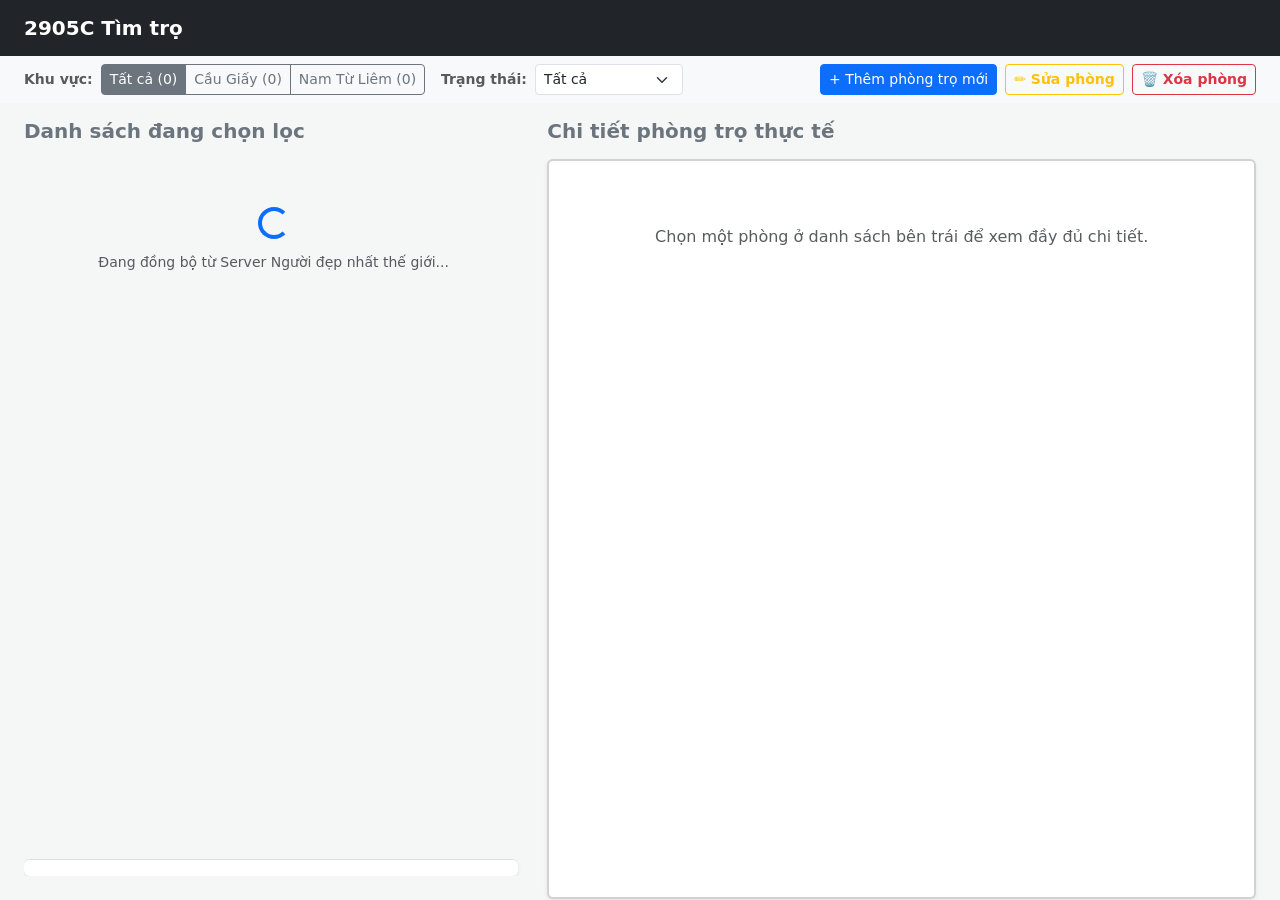
==== index.html @ d23d4c0f "Add files via upload" ====
<!DOCTYPE html>
<html lang="vi">
<head>
    <meta charset="UTF-8">
    <meta name="viewport" content="width=device-width, initial-scale=1.0">
    <title>Hệ Thống Tìm Trọ 2905C</title>
    <!-- Bootstrap 5 CSS -->
    <link href="https://cdn.jsdelivr.net/npm/bootstrap@5.3.0/dist/css/bootstrap.min.css" rel="stylesheet">
    <link rel="stylesheet" href="style.css">
</head>
<body>

    <!-- STICKY TOP TOOLBAR -->
    <div class="sticky-toolbar">
        <nav class="navbar navbar-dark bg-dark py-2">
            <div class="container-fluid px-4">
                <a class="navbar-brand fw-bold" href="#">2905C Tìm trọ</a>
            </div>
        </nav>
        
        <div class="container-fluid px-4 py-2 bg-light">
            <div class="d-flex flex-wrap align-items-center justify-content-between gap-3">
                <div class="d-flex flex-wrap align-items-center gap-2">
                    <span class="small fw-bold text-muted">Khu vực:</span>
                    <div class="btn-group btn-group-sm" role="group" id="district-filter-group">
                        <button type="button" class="btn btn-outline-secondary filter-district-btn active" data-district="Tất cả" id="filter-all-dist">Tất cả (0)</button>
                        <button type="button" class="btn btn-outline-secondary filter-district-btn" data-district="Cầu Giấy" id="filter-cg">Cầu Giấy (0)</button>
                        <button type="button" class="btn btn-outline-secondary filter-district-btn" data-district="Nam Từ Liêm" id="filter-ntl">Nam Từ Liêm (0)</button>
                    </div>
                    
                    <span class="small fw-bold text-muted ms-2">Trạng thái:</span>
                    <select class="form-select form-select-sm w-auto" id="filter-status">
                        <option value="Tất cả">Tất cả</option>
                        <option value="Mới.thoáng">Mới.thoáng</option>
                        <option value="Mới.bí.khépkín">Mới.bí.khépkín</option>
                        <option value="Cũ.thoáng">Cũ.thoáng</option>
                        <option value="Cũ.bí.khép kín">Cũ.bí.khép kín</option>
                        <option value="Đã xem">Đã xem</option>
                        <option value="Ưng ý">Ưng ý</option>
                        <option value="Loại">Loại</option>
                        <option value="Đã cọc">Đã cọc</option>
                    </select>
                </div>

                <div class="d-flex align-items-center gap-2">
                    <button type="button" class="btn btn-primary btn-sm" id="btn-open-add-modal" data-bs-toggle="modal" data-bs-target="#addRoomModal">
                        + Thêm phòng trọ mới
                    </button>
                    <button type="button" class="btn btn-outline-warning btn-sm fw-bold" id="btn-edit-active">
                        ✏️ Sửa phòng
                    </button>
                    <button type="button" class="btn btn-outline-danger btn-sm fw-bold" id="btn-delete-active">
                        🗑️ Xóa phòng
                    </button>
                </div>
            </div>
        </div>
    </div>

    <!-- MAIN CONTAINER -->
    <div class="container-fluid px-4 py-3" id="app-container">
        <div class="row g-4 align-items-start">
            <!-- MÀN HÌNH TRÁI: DANH SÁCH PHÒNG -->
            <div class="col-12 col-lg-5" id="list-pane">
                <h5 class="mb-3 text-secondary fw-bold">Danh sách đang chọn lọc</h5>
                <div id="loading" class="text-center my-5">
                    <div class="spinner-border text-primary" role="status"></div>
                    <p class="mt-2 text-muted small">Đang đồng bộ từ Server Người đẹp nhất thế giới...</p>
                </div>
                <div class="scrollable-pane">
                    <div id="room-list" class="d-flex flex-column gap-2"></div>
                    <div id="pagination-controls" class="d-flex align-items-center justify-content-center gap-3 mt-3 py-2 border-top bg-white rounded shadow-sm"></div>
                </div>
            </div>

            <!-- MÀN HÌNH PHẢI: CHI TIẾT PHÒNG -->
            <div class="col-12 col-lg-7" id="detail-pane">
                <h5 class="mb-3 text-secondary fw-bold">Chi tiết phòng trọ thực tế</h5>
                <div id="room-detail" class="card shadow-sm p-3 sticky-lg-top bg-white border-2" style="top: 130px; z-index: 10;">
                    <p class="text-center text-muted my-5">Chọn một phòng ở danh sách bên trái để xem đầy đủ chi tiết.</p>
                </div>
            </div>
        </div>
    </div>

    <!-- FORM MODAL NHẬP LIỆU -->
    <div class="modal fade" id="addRoomModal" tabindex="-1" aria-hidden="true">
        <div class="modal-dialog modal-lg">
            <div class="modal-content">
                <div class="modal-header">
                    <h5 class="modal-title" id="addRoomModalLabel">Thêm phòng trọ đang cân nhắc</h5>
                    <button type="button" class="btn-close" data-bs-dismiss="modal" aria-label="Close"></button>
                </div>
                <div class="modal-body">
                    <form id="add-room-form">
                        <input type="hidden" id="form-room-id">
                        <input type="hidden" id="form-room-index">

                        <div class="row g-3">
                            <div class="col-md-6">
                                <label class="form-label">Giá thuê phòng (k/tháng)</label>
                                <input type="number" class="form-control" id="form-price" required>
                            </div>
                            <div class="col-md-6">
                                <label class="form-label">Khoảng cách (km)</label>
                                <input type="number" step="0.1" class="form-control" id="form-distance" required>
                            </div>
                            <div class="col-12">
                                <label class="form-label">Địa chỉ</label>
                                <input type="text" class="form-control" id="form-address" required>
                            </div>

                            <div class="col-md-6">
                                <label class="form-label">Trạng thái</label>
                                <select class="form-select" id="form-status">
                                    <option value="Mới.thoáng">Mới.thoáng</option>
                                    <option value="Mới.bí.khépkín">Mới.bí.khépkín</option>
                                    <option value="Cũ.thoáng">Cũ.thoáng</option>
                                    <option value="Cũ.bí.khép kín">Cũ.bí.khép kín</option>
                                    <option value="Đã xem">Đã xem</option>
                                    <option value="Ưng ý">Ưng ý</option>
                                    <option value="Loại">Loại</option>
                                    <option value="Đã cọc">Đã cọc</option>
                                </select>
                            </div>
                            <div class="col-md-6">
                                <label class="form-label">Độ ưu tiên (Hệ thống tính)</label>
                                <input type="text" class="form-control bg-light" id="form-priority" readonly placeholder="Hệ thống tự chấm điểm...">
                            </div>

                            <!-- Chi phí thành phần -->
                            <div class="col-12">
                                <div class="p-3 bg-light rounded border">
                                    <h6 class="mb-3 text-secondary">Chi phí dịch vụ thành phần</h6>
                                    <div class="row g-2">
                                        <div class="col-md-4">
                                            <label class="form-label small">Giá điện (k/số)</label>
                                            <input type="number" step="0.1" class="form-control form-control-sm" id="form-elecPrice">
                                        </div>
                                        <div class="col-md-4">
                                            <label class="form-label small">Ước tính số điện (số)</label>
                                            <input type="number" class="form-control form-control-sm" id="form-estElec">
                                        </div>
                                        <div class="col-md-4">
                                            <label class="form-label small">Giá nước/người (k)</label>
                                            <input type="number" class="form-control form-control-sm" id="form-waterPrice">
                                        </div>
                                        <div class="col-md-6">
                                            <label class="form-label small">Wifi phòng (k)</label>
                                            <input type="number" class="form-control form-control-sm" id="form-wifiPrice">
                                        </div>
                                        <div class="col-md-6">
                                            <label class="form-label small">Phí dịch vụ/người (k)</label>
                                            <input type="number" class="form-control form-control-sm" id="form-servicePrice">
                                        </div>
                                    </div>
                                </div>
                            </div>

                            <div class="col-md-6">
                                 <label class="form-label">Tổng chi phí dự kiến (k)</label>
                                 <input type="number" class="form-control bg-light" id="form-totalCost" readonly>
                            </div>
                            <div class="col-md-6">
                                 <label class="form-label">Chia đôi (k/người)</label>
                                 <input type="number" class="form-control bg-light" id="form-splitCost" readonly>
                            </div>

                            <div class="col-md-6">
                                <label class="form-label">Thông tin chi tiết phòng</label>
                                <textarea class="form-control" id="form-details" rows="3"></textarea>
                            </div>
                            <div class="col-md-6">
                                <label class="form-label">Liên hệ</label>
                                <textarea class="form-control" id="form-contact" rows="3"></textarea>
                            </div>

                            <!-- Upload Image -->
                            <div class="col-12">
                                <div class="p-3 rounded border bg-light">
                                    <h6 class="text-secondary mb-3">Tải ảnh phòng trọ (Tối đa 3 ảnh)</h6>
                                    <div class="row g-2">
                                        <div class="col-md-4">
                                            <label class="form-label small">Ảnh phòng 1</label>
                                            <input type="file" class="form-control form-control-sm image-file-input" data-target-url="form-image-url-1" data-status-id="upload-status-1">
                                            <input type="hidden" id="form-image-url-1">
                                            <div id="upload-status-1" class="small text-muted mt-1">Chưa tải ảnh</div>
                                        </div>
                                        <div class="col-md-4">
                                            <label class="form-label small">Ảnh phòng 2</label>
                                            <input type="file" class="form-control form-control-sm image-file-input" data-target-url="form-image-url-2" data-status-id="upload-status-2">
                                            <input type="hidden" id="form-image-url-2">
                                            <div id="upload-status-2" class="small text-muted mt-1">Chưa tải ảnh</div>
                                        </div>
                                        <div class="col-md-4">
                                            <label class="form-label small">Ảnh phòng 3</label>
                                            <input type="file" class="form-control form-control-sm image-file-input" data-target-url="form-image-url-3" data-status-id="upload-status-3">
                                            <input type="hidden" id="form-image-url-3">
                                            <div id="upload-status-3" class="small text-muted mt-1">Chưa tải ảnh</div>
                                        </div>
                                    </div>
                                </div>
                            </div>
                        </div>
                        <div class="modal-footer px-0 pb-0 mt-3">
                            <button type="button" class="btn btn-secondary" data-bs-dismiss="modal">Hủy</button>
                            <button type="submit" class="btn btn-success" id="btn-submit-room">Lưu phòng trọ</button>
                        </div>
                    </form>
                </div>
            </div>
        </div>
    </div>

    <!-- Bootstrap & Main Module -->
    <script src="https://cdn.jsdelivr.net/npm/bootstrap@5.3.0/dist/js/bootstrap.bundle.min.js"></script>
    <script type="module" src="js/main.js"></script>
</body>
</html>
---- style.css ----
body {
    background-color: #f4f7f6;
}

/* Trên màn hình Desktop lớn, khóa cuộn trang chính và chia cột cuộn độc lập */
@media (min-width: 992px) {
    body {
        height: 100vh;
        display: flex;
        flex-direction: column;
        overflow: hidden; /* Khóa cuộn toàn trang web */
    }

    .sticky-toolbar {
        flex-shrink: 0;
    }

    #app-container {
        flex-grow: 1;
        overflow: hidden;
        display: flex;
        flex-direction: column;
    }

    #app-container > .row {
        flex-grow: 1;
        height: 100%;
    }

    #list-pane {
        height: 100%;
        display: flex;
        flex-direction: column;
    }

    .scrollable-pane {
        flex-grow: 1;
        overflow-y: auto; /* Cột trái tự cuộn độc lập */
        padding-right: 5px;
        display: flex;
        flex-direction: column;
        justify-content: space-between;
    }

    #detail-pane {
        height: 100%;
        display: flex;
        flex-direction: column;
    }

    #room-detail {
        height: calc(100vh - 160px) !important; /* Đảm bảo chiều cao vừa khít khung nhìn */
        overflow-y: auto !important; /* Cột chi tiết tự cuộn độc lập */
        position: static !important; /* Bỏ thuộc tính sticky cũ */
    }
}

.scrollable-pane {
    margin-bottom: 2rem;
}

.room-list-item {
    cursor: pointer;
    transition: all 0.2s ease-in-out;
    border-radius: 8px;
    background-color: #ffffff;
    overflow: hidden;
    white-space: nowrap;
}

.room-list-item:hover {
    border-color: #0d6efd !important;
    transform: translateY(-1px);
    box-shadow: 0 4px 6px rgba(0,0,0,0.05);
}

.room-active {
    border-color: #0d6efd !important;
    background-color: rgba(13, 110, 253, 0.05) !important;
}

.price-text {
    color: #d93025;
    font-weight: bold;
}

.split-price {
    background: #e6f4ea;
    color: #137333;
    padding: 2px 8px;
    border-radius: 4px;
    font-weight: bold;
}

.star-rating {
    color: #ffc107;
    font-size: 1rem;
    letter-spacing: 1px;
}

.dot-indicator {
    transition: background-color 0.2s;
}

/* RESPONSIVE TRÊN ĐIỆN THOẠI (Mobile Layout Toggle) */
@media (max-width: 991.98px) {
    .scrollable-pane {
        max-height: none;
        overflow-y: visible;
    }

    /* Mặc định trên mobile ẩn màn hình chi tiết bên phải */
    #detail-pane {
        display: none;
    }

    /* Khi kích hoạt chế độ xem chi tiết trên Mobile */
    .mobile-detail-active #list-pane {
        display: none !important;
    }

    .mobile-detail-active #detail-pane {
        display: block !important;
    }
}
.carousel-img-container {
    background-color: #1a1a1a;
    height: 280px !important; /* Khóa cứng chiều cao 280px không cho phép bị sập */
    display: flex;
    align-items: center;
    justify-content: center;
    position: relative;
    flex-shrink: 0; /* Thêm dòng này để ngăn Flexbox nén dẹt chiều cao của khung ảnh */
}

.carousel-img-container img {
    width: 100%;
    height: 100%;
    object-fit: contain; /* Giữ nguyên tỷ lệ ảnh gốc không bị méo */
}

.carousel-btn {
    background: rgba(0, 0, 0, 0.4);
    border: none;
    color: #ffffff;
    width: 36px;
    height: 36px;
    border-radius: 50%;
    display: flex;
    align-items: center;
    justify-content: center;
    font-size: 0.9rem;
    transition: background 0.2s, transform 0.1s;
    cursor: pointer;
    z-index: 5;
}

.carousel-btn:hover {
    background: rgba(0, 0, 0, 0.7);
}
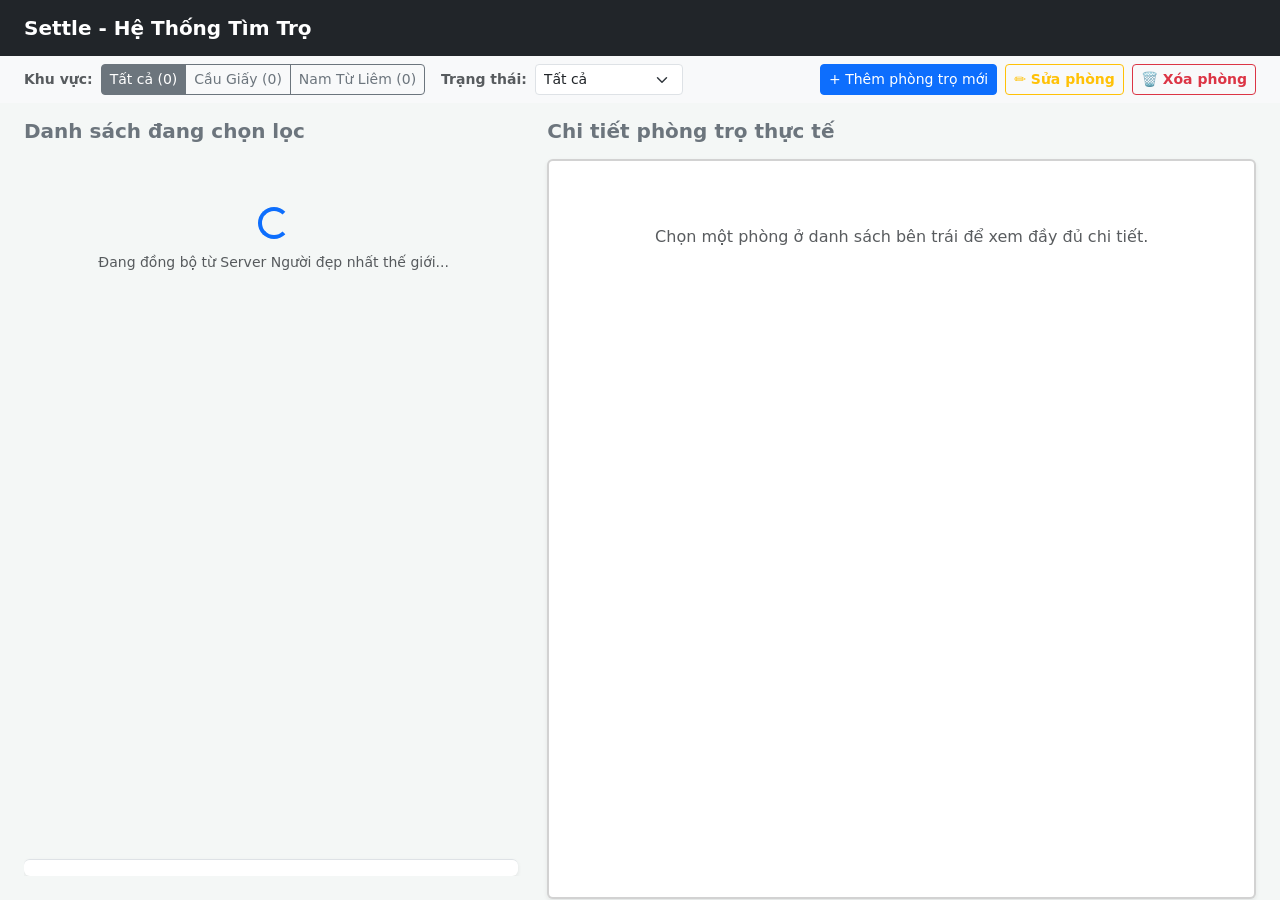
==== commit 2e7c7b55: "Update index.html" ====
--- a/index.html
+++ b/index.html
@@ -3,7 +3,7 @@
 <head>
     <meta charset="UTF-8">
     <meta name="viewport" content="width=device-width, initial-scale=1.0">
-    <title>Hệ Thống Tìm Trọ 2905C</title>
+    <title>Settle - Hệ Thống Tìm Trọ</title>
     <!-- Bootstrap 5 CSS -->
     <link href="https://cdn.jsdelivr.net/npm/bootstrap@5.3.0/dist/css/bootstrap.min.css" rel="stylesheet">
     <link rel="stylesheet" href="style.css">
@@ -14,7 +14,7 @@
     <div class="sticky-toolbar">
         <nav class="navbar navbar-dark bg-dark py-2">
             <div class="container-fluid px-4">
-                <a class="navbar-brand fw-bold" href="#">2905C Tìm trọ</a>
+                <a class="navbar-brand fw-bold" href="#">Settle - Hệ Thống Tìm Trọ</a>
             </div>
         </nav>
         
@@ -216,4 +216,4 @@
     <script src="https://cdn.jsdelivr.net/npm/bootstrap@5.3.0/dist/js/bootstrap.bundle.min.js"></script>
     <script type="module" src="js/main.js"></script>
 </body>
-</html>+</html>
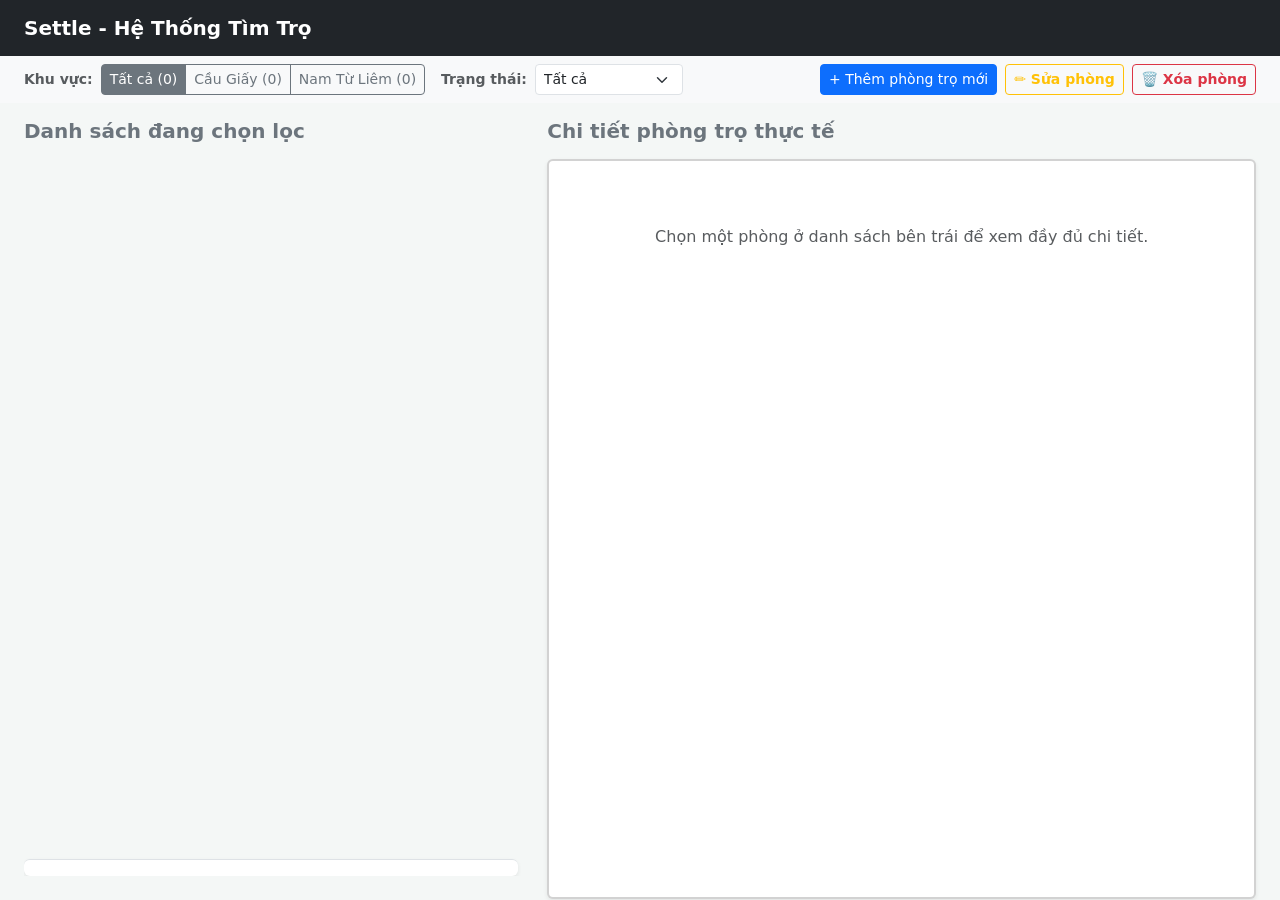
==== commit 6d4ba859: "Update index.html" ====
--- a/index.html
+++ b/index.html
@@ -214,6 +214,6 @@
 
     <!-- Bootstrap & Main Module -->
     <script src="https://cdn.jsdelivr.net/npm/bootstrap@5.3.0/dist/js/bootstrap.bundle.min.js"></script>
-    <script type="module" src="js/main.js"></script>
+    <script type="module" src="main.js"></script>
 </body>
 </html>
